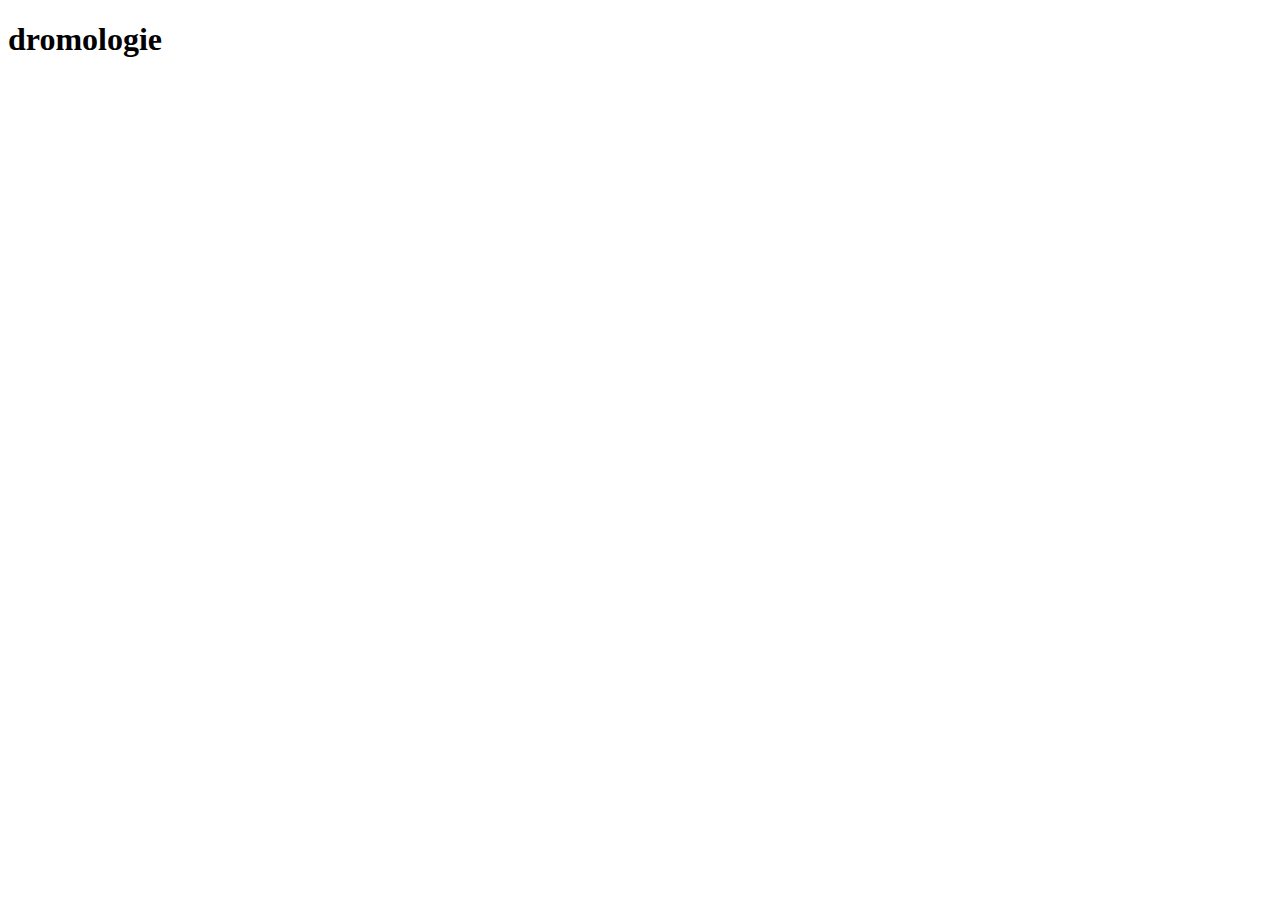
==== docs/index.html @ 02afbd25 "ファイルを移動。" ====
<!DOCTYPE html>
<html lang="ja">
<head>
  <meta charset="utf-8">
  <meta http-equiv="content-language" content="ja">
  <meta name="viewport" content="width=device-width, initial-scale=1">

  <title>dromologie</title>
</head>
<body>

<h1>dromologie</h1>

</body>
</html>
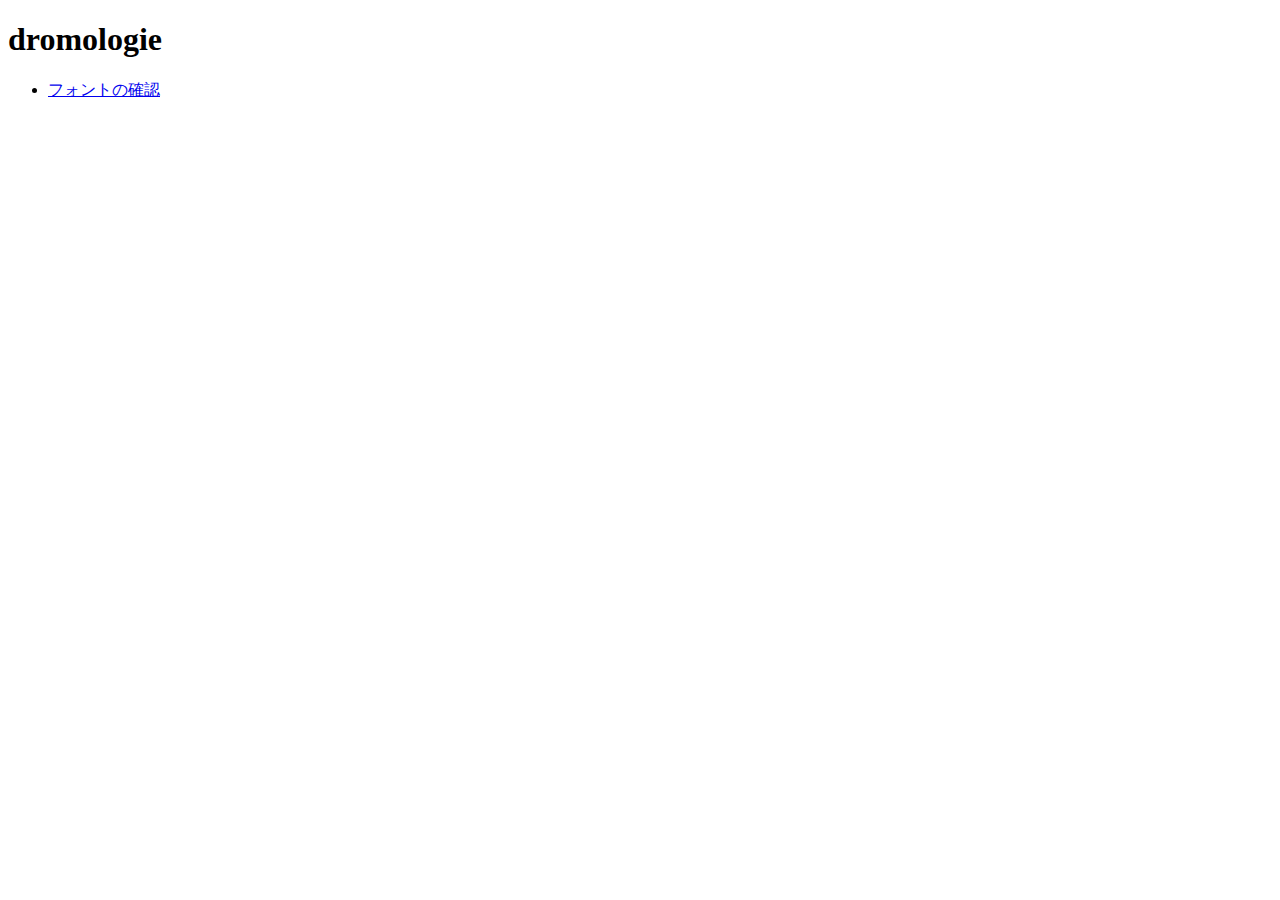
==== commit 57ddcbd5: "Webフォントの確認用のページを追加。" ====
--- a/docs/index.html
+++ b/docs/index.html
@@ -11,5 +11,9 @@
 
 <h1>dromologie</h1>
 
+<ul>
+  <li><a href="fonts.html">フォントの確認</a></li>
+</ul>
+
 </body>
 </html>
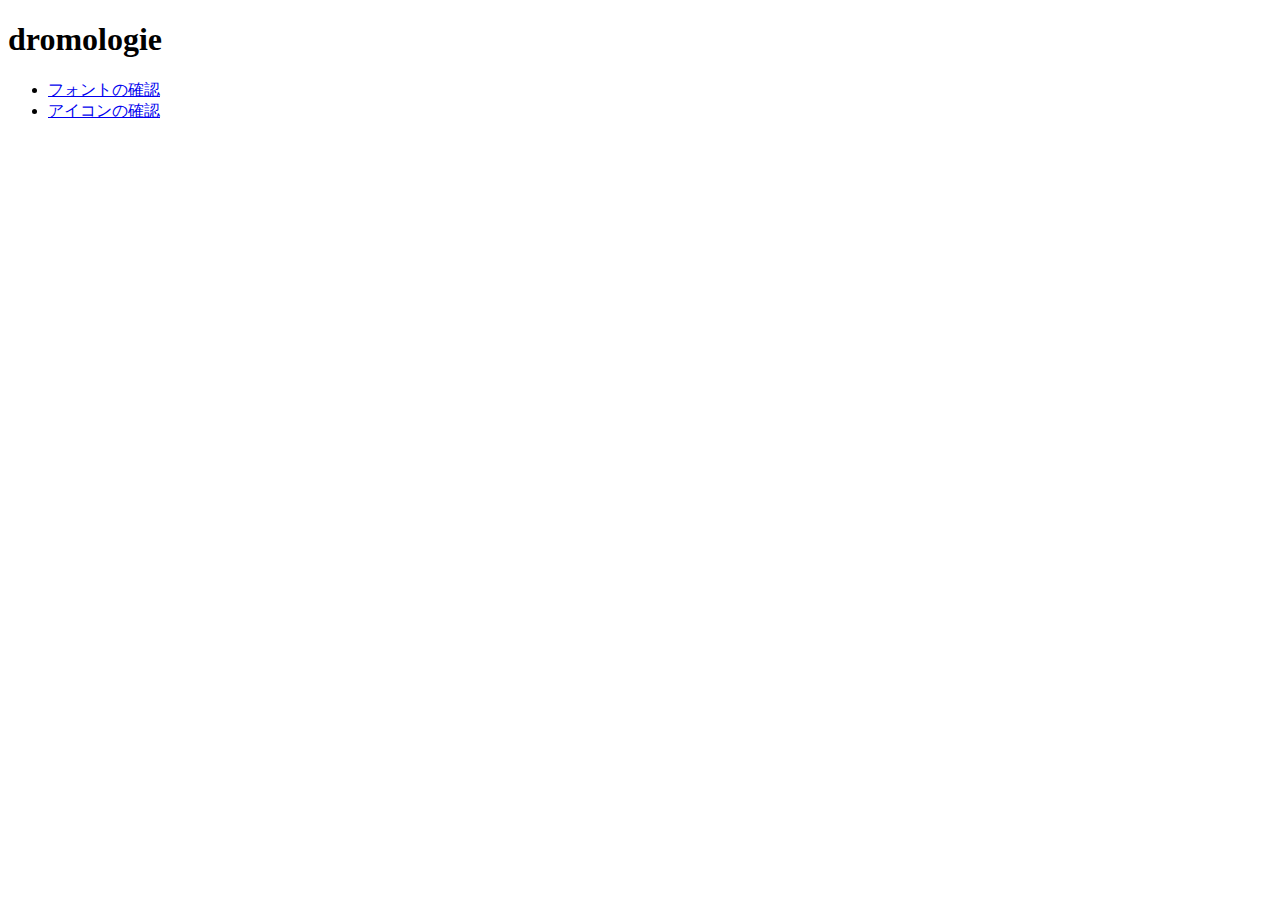
==== commit 2b78c5f9: "アイコン実験用のHTMLを追加。" ====
--- a/docs/index.html
+++ b/docs/index.html
@@ -13,6 +13,7 @@
 
 <ul>
   <li><a href="fonts.html">フォントの確認</a></li>
+  <li><a href="icon.html">アイコンの確認</a></li>
 </ul>
 
 </body>
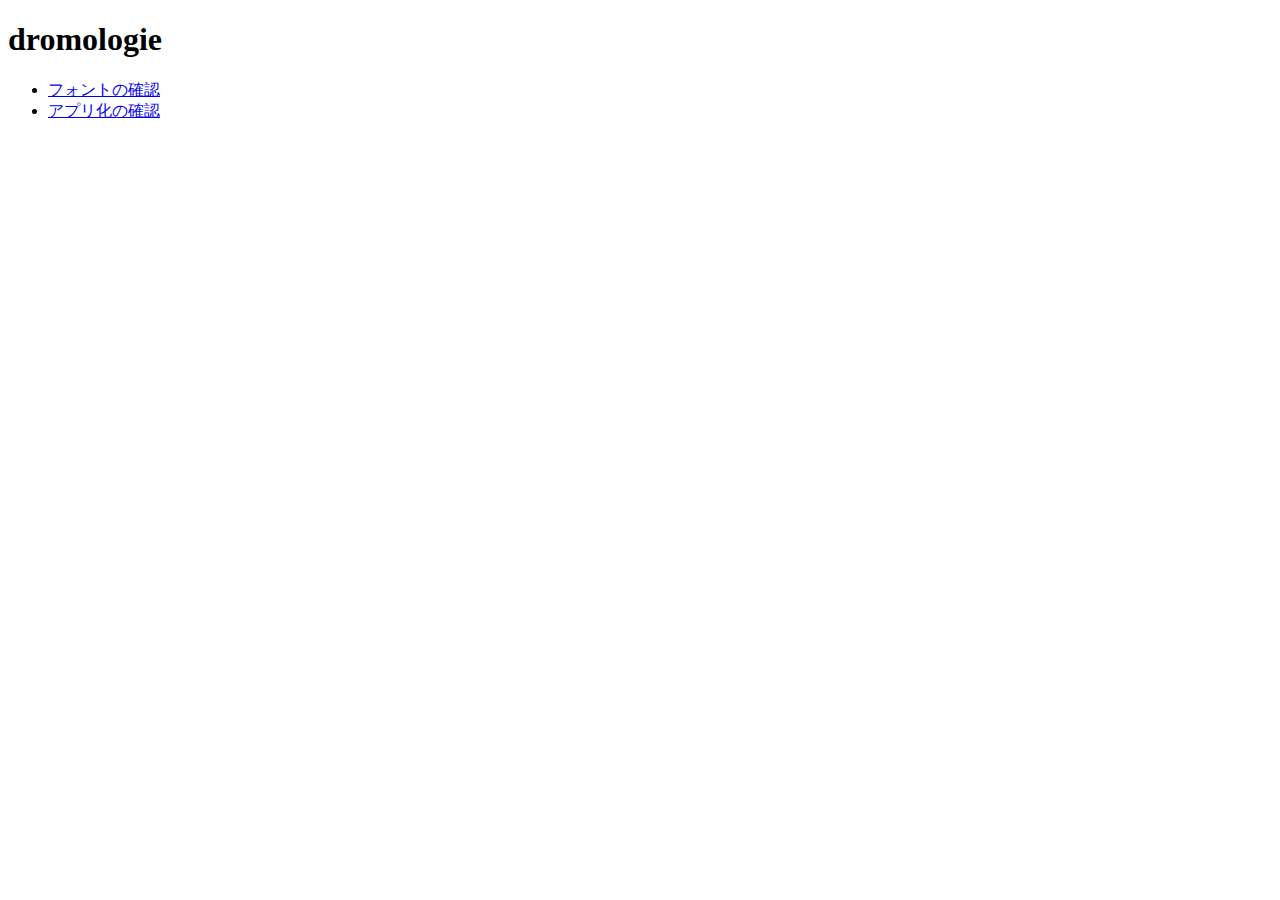
==== commit 770498f2: "ファイル名を変更。" ====
--- a/docs/index.html
+++ b/docs/index.html
@@ -13,7 +13,7 @@
 
 <ul>
   <li><a href="fonts.html">フォントの確認</a></li>
-  <li><a href="icon.html">アイコンの確認</a></li>
+  <li><a href="app.html">アプリ化の確認</a></li>
 </ul>
 
 </body>
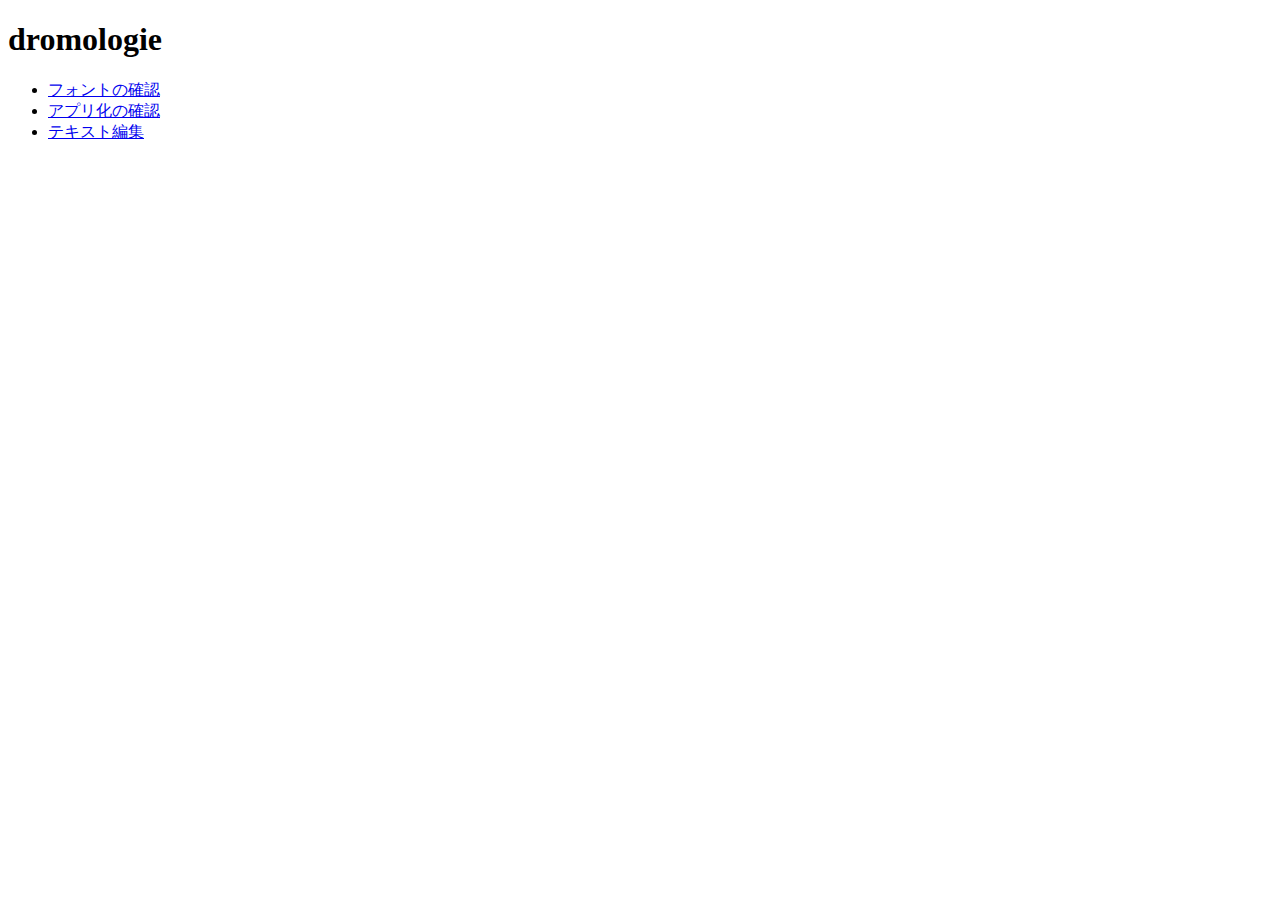
==== commit 38d7ae92: "contenteditableの実験を開始。" ====
--- a/docs/index.html
+++ b/docs/index.html
@@ -13,7 +13,8 @@
 
 <ul>
   <li><a href="fonts.html">フォントの確認</a></li>
-  <li><a href="app.html">アプリ化の確認</a></li>
+  <li><a href="app/app.html">アプリ化の確認</a></li>
+  <li><a href="edit.html">テキスト編集</a></li>
 </ul>
 
 </body>
